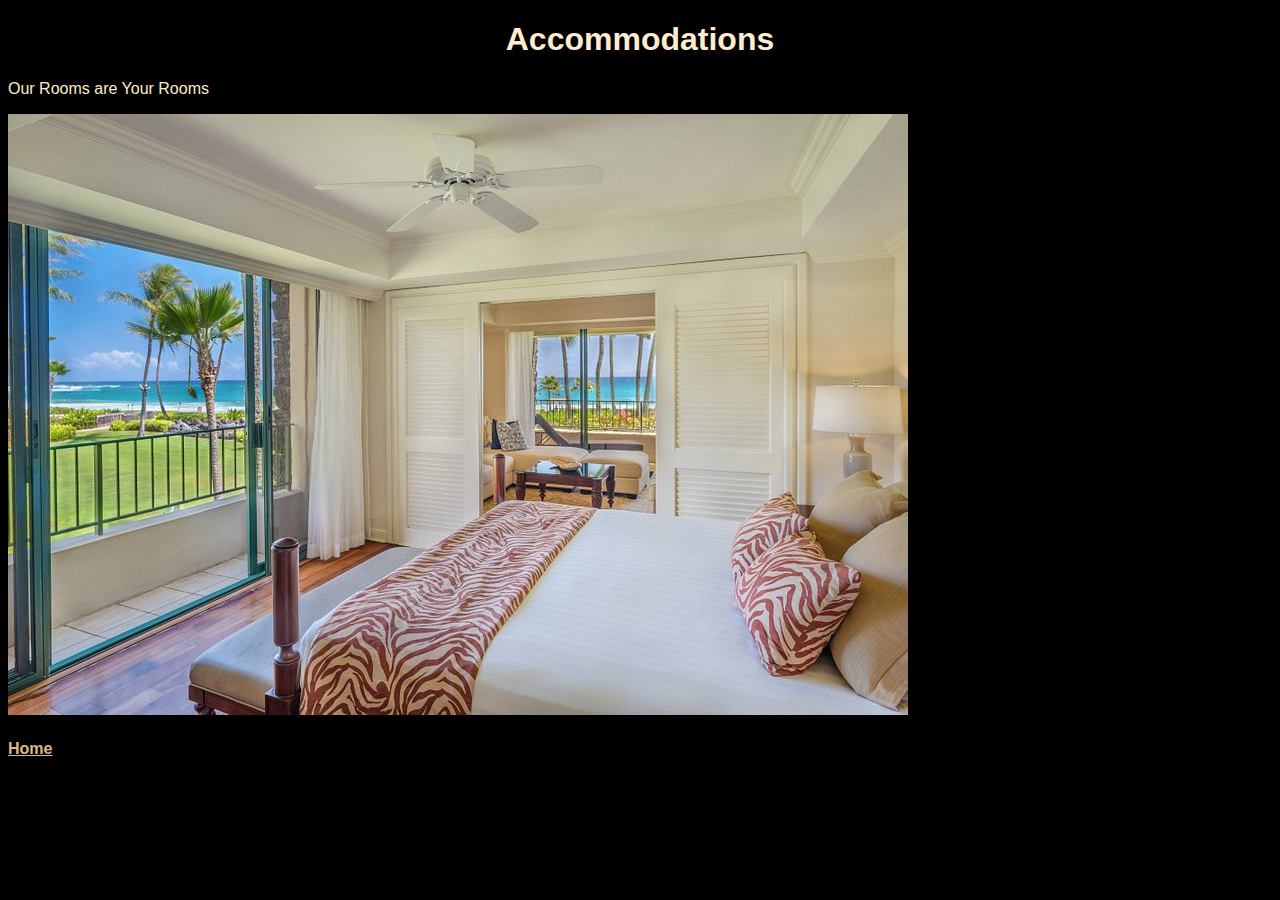
==== accommodations.html @ ecebb020 "add many img and text" ====
<!DOCTYPE html>
<html lang="en-US">
<head>
  <link rel="stylesheet" href="css/styles.css">
</head>
<body>
  <h1>Accommodations</h1>
  <p>Our Rooms are Your Rooms</p>
  <img src="img/ocean-suite.jpeg" alt="Ocean-view suite">
  <h4><a href="index.html">Home</a></h4>
</body>
<html>
---- css/styles.css ----
body {
  background-color: #000;
  font-family: 'Gill Sans', 'Gill Sans MT', Calibri, 'Trebuchet MS', sans-serif;
  color:blanchedalmond;
}
h1 {
  text-align:center;
}
ul {
  line-height: 30px;
  list-style-type: circle;
}

a {
  color:burlywood;
}

.center {
  display:block;
  margin-left:auto;
  margin-right:auto;
  width:80%;
}
.small {
  width:30%;
}
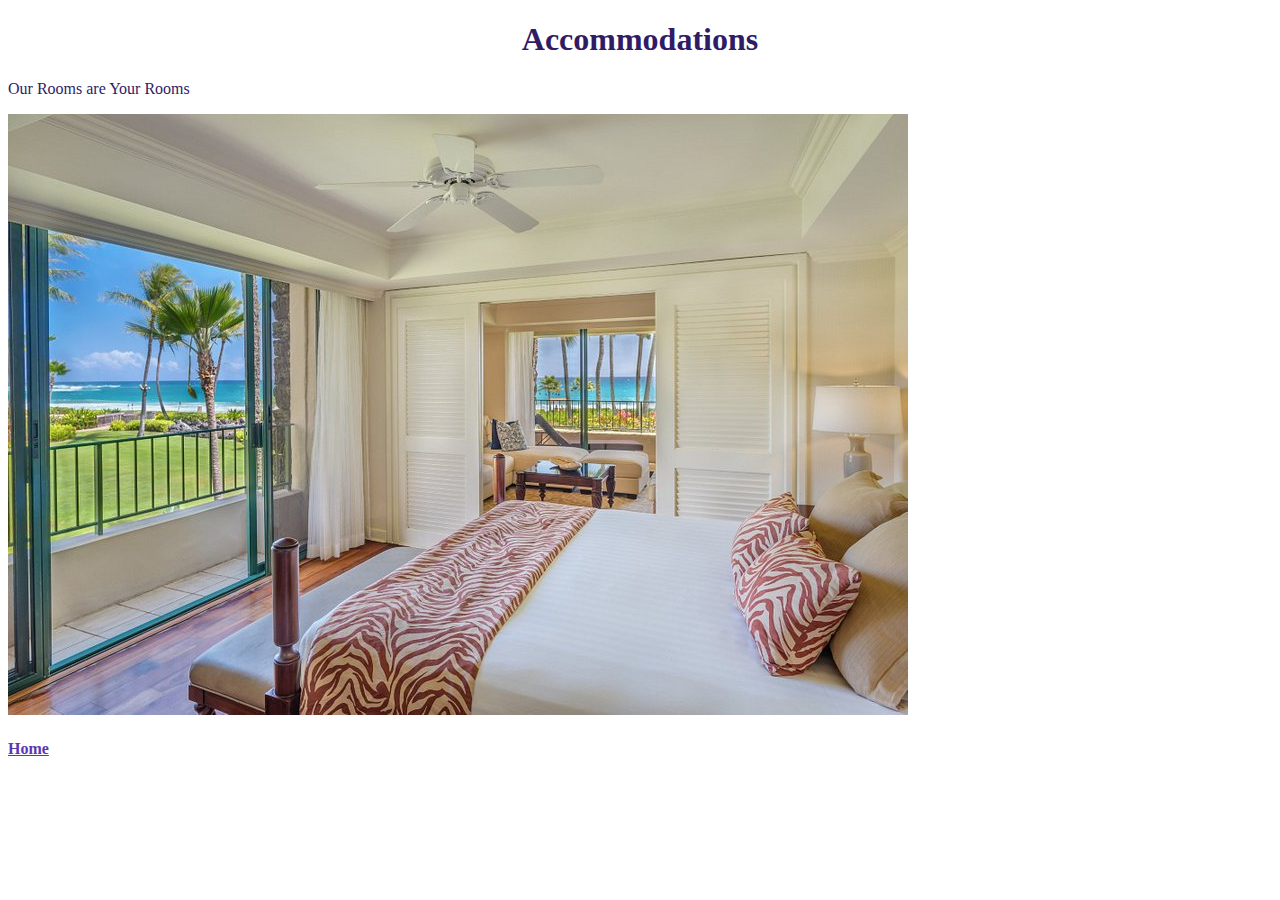
==== commit e5dfbe7c: "add light theme" ====
--- a/accommodations.html
+++ b/accommodations.html
@@ -1,7 +1,7 @@
 <!DOCTYPE html>
 <html lang="en-US">
 <head>
-  <link rel="stylesheet" href="css/styles.css">
+  <link rel="stylesheet" href="css/styles-light.css">
 </head>
 <body>
   <h1>Accommodations</h1>
--- a/css/styles-light.css
+++ b/css/styles-light.css
@@ -0,0 +1,25 @@
+body {
+  font-family: Cambria, Cochin, Georgia, Times, 'Times New Roman', serif;
+  color:rgb(48, 28, 102);
+}
+h1 {
+  text-align:center;
+}
+ul {
+  line-height: 20px;
+  list-style-type: square;
+}
+
+a {
+  color:rgb(92, 54, 182);
+}
+
+.center {
+  display:block;
+  margin-left:auto;
+  margin-right:auto;
+  width:80%;
+}
+.small {
+  width:30%;
+}